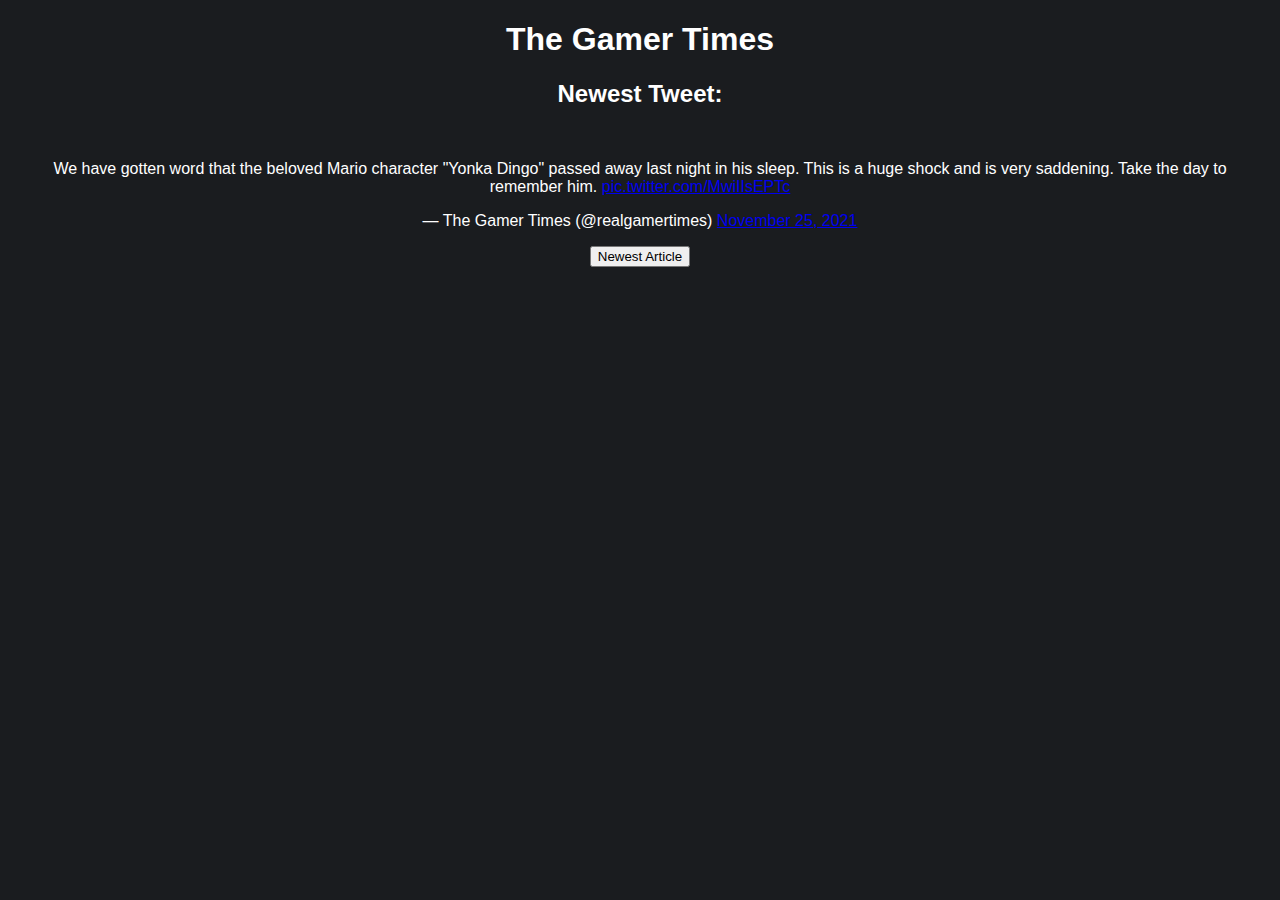
==== index.html @ 6580c7e5 "add newest article button" ====
<!DOCTYPE html>
<link rel="stylesheet" href="style.css">
<script src="script.js"></script>
<html lang="en" dir="ltr">
  <head>
    <meta charset="utf-8">
    <title>The Gamer Times</title>
    <link rel="icon" type="image/x-icon" href="logo.png">
  </head>
  <body>
    <h1 class="title">The Gamer Times</h1>
    <h2>Newest Tweet:</h2>
    <div class="newest">
      <blockquote class="twitter-tweet" data-theme="dark"><p lang="en" dir="ltr">We have gotten word that the beloved Mario character &quot;Yonka Dingo&quot; passed away last night in his sleep. This is a huge shock and is very saddening. Take the day to remember him. <a href="https://t.co/MwiIIsEPTc">pic.twitter.com/MwiIIsEPTc</a></p>&mdash; The Gamer Times (@realgamertimes) <a href="https://twitter.com/realgamertimes/status/1463663732031049733?ref_src=twsrc%5Etfw">November 25, 2021</a></blockquote> <script async src="https://platform.twitter.com/widgets.js" charset="utf-8"></script>
    </div>
    <div class="newarticle">
      <a href="articles/joemas/joemas.html">
        <button type="button" name="articlebutton">Newest Article</button>
      </a>
    </div>
  </body>
</html>
---- style.css ----
body {
  font-family: sans-serif;
  text-align: center;
  color: white;
  background-color: #1a1c1f
}

.newest {
  display: grid;
  place-items: center;
}
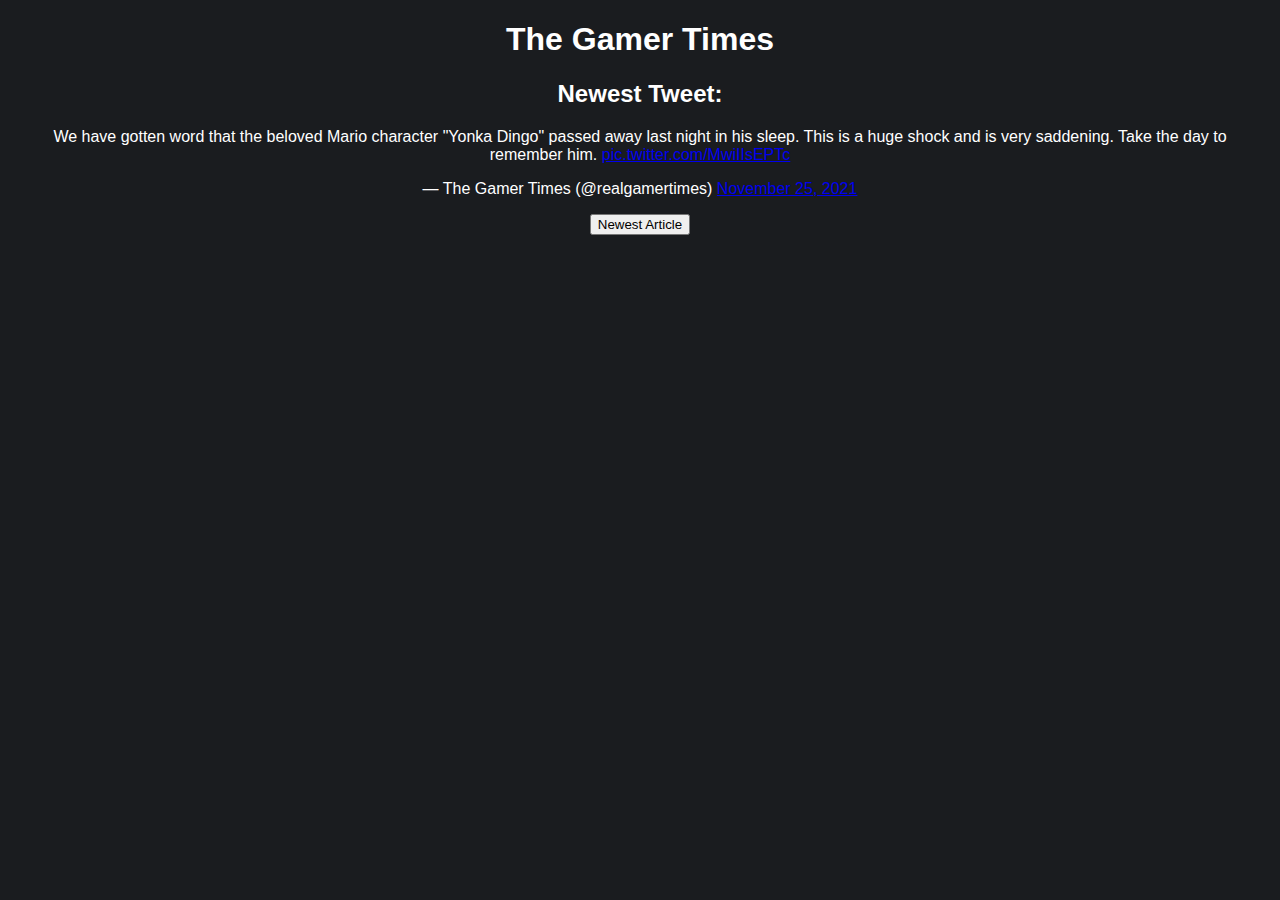
==== commit 9b8efe5d: "change class name" ====
--- a/index.html
+++ b/index.html
@@ -10,7 +10,7 @@
   <body>
     <h1 class="title">The Gamer Times</h1>
     <h2>Newest Tweet:</h2>
-    <div class="newest">
+    <div class="newtweet">
       <blockquote class="twitter-tweet" data-theme="dark"><p lang="en" dir="ltr">We have gotten word that the beloved Mario character &quot;Yonka Dingo&quot; passed away last night in his sleep. This is a huge shock and is very saddening. Take the day to remember him. <a href="https://t.co/MwiIIsEPTc">pic.twitter.com/MwiIIsEPTc</a></p>&mdash; The Gamer Times (@realgamertimes) <a href="https://twitter.com/realgamertimes/status/1463663732031049733?ref_src=twsrc%5Etfw">November 25, 2021</a></blockquote> <script async src="https://platform.twitter.com/widgets.js" charset="utf-8"></script>
     </div>
     <div class="newarticle">
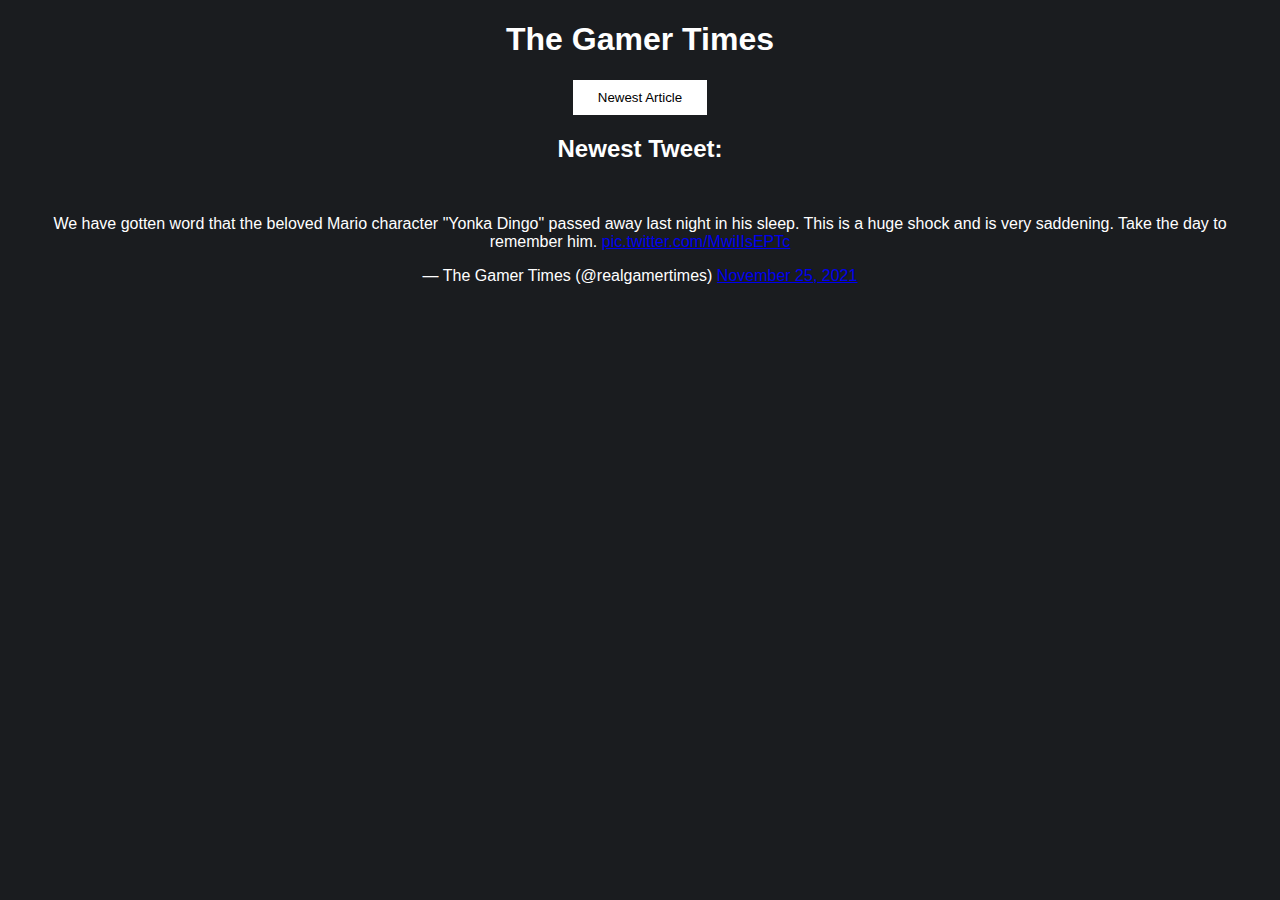
==== commit 204c856a: "epicness" ====
--- a/index.html
+++ b/index.html
@@ -9,14 +9,14 @@
   </head>
   <body>
     <h1 class="title">The Gamer Times</h1>
+    <div class="newarticle">
+      <a href="articles/joemas/joemas.html">
+        <button type="button" class="articlebutton">Newest Article</button>
+      </a>
+    </div>
     <h2>Newest Tweet:</h2>
     <div class="newtweet">
       <blockquote class="twitter-tweet" data-theme="dark"><p lang="en" dir="ltr">We have gotten word that the beloved Mario character &quot;Yonka Dingo&quot; passed away last night in his sleep. This is a huge shock and is very saddening. Take the day to remember him. <a href="https://t.co/MwiIIsEPTc">pic.twitter.com/MwiIIsEPTc</a></p>&mdash; The Gamer Times (@realgamertimes) <a href="https://twitter.com/realgamertimes/status/1463663732031049733?ref_src=twsrc%5Etfw">November 25, 2021</a></blockquote> <script async src="https://platform.twitter.com/widgets.js" charset="utf-8"></script>
     </div>
-    <div class="newarticle">
-      <a href="articles/joemas/joemas.html">
-        <button type="button" name="articlebutton">Newest Article</button>
-      </a>
-    </div>
   </body>
 </html>
--- a/style.css
+++ b/style.css
@@ -5,7 +5,16 @@
   background-color: #1a1c1f
 }
 
-.newest {
+.newtweet {
   display: grid;
   place-items: center;
 }
+
+.articlebutton {
+  background-color: white;
+  text-align: center;
+  font-family: sans-serif;
+  border: none;
+  padding: 10px 25px;
+  cursor: pointer;
+}
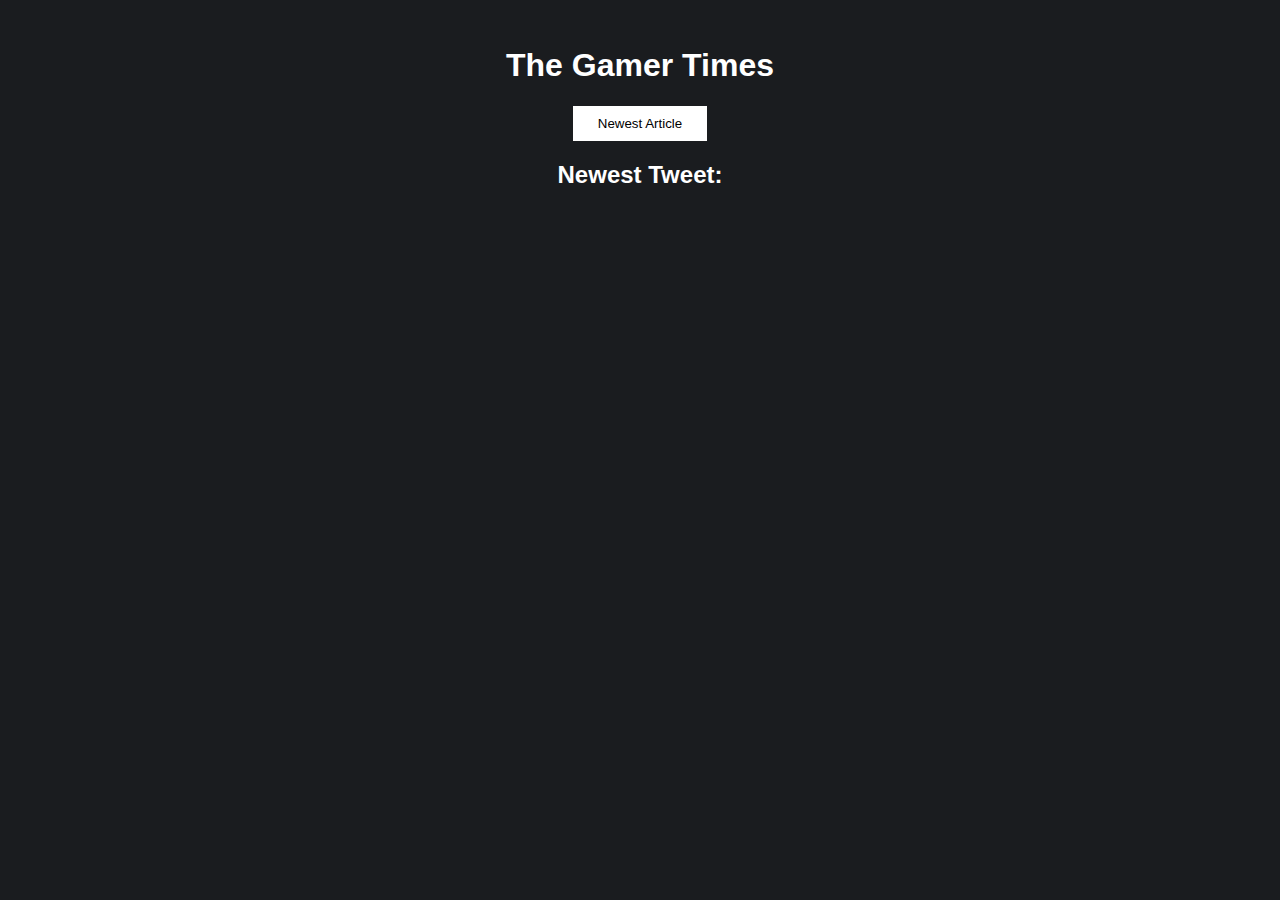
==== commit 7d37e72a: "just reverting a mistake" ====
--- a/index.html
+++ b/index.html
@@ -8,6 +8,7 @@
     <link rel="icon" type="image/x-icon" href="logo.png">
   </head>
   <body>
+    <img src="">
     <h1 class="title">The Gamer Times</h1>
     <div class="newarticle">
       <a href="articles/joemas/joemas.html">
@@ -16,7 +17,7 @@
     </div>
     <h2>Newest Tweet:</h2>
     <div class="newtweet">
-      <blockquote class="twitter-tweet" data-theme="dark"><p lang="en" dir="ltr">We have gotten word that the beloved Mario character &quot;Yonka Dingo&quot; passed away last night in his sleep. This is a huge shock and is very saddening. Take the day to remember him. <a href="https://t.co/MwiIIsEPTc">pic.twitter.com/MwiIIsEPTc</a></p>&mdash; The Gamer Times (@realgamertimes) <a href="https://twitter.com/realgamertimes/status/1463663732031049733?ref_src=twsrc%5Etfw">November 25, 2021</a></blockquote> <script async src="https://platform.twitter.com/widgets.js" charset="utf-8"></script>
+
     </div>
   </body>
 </html>
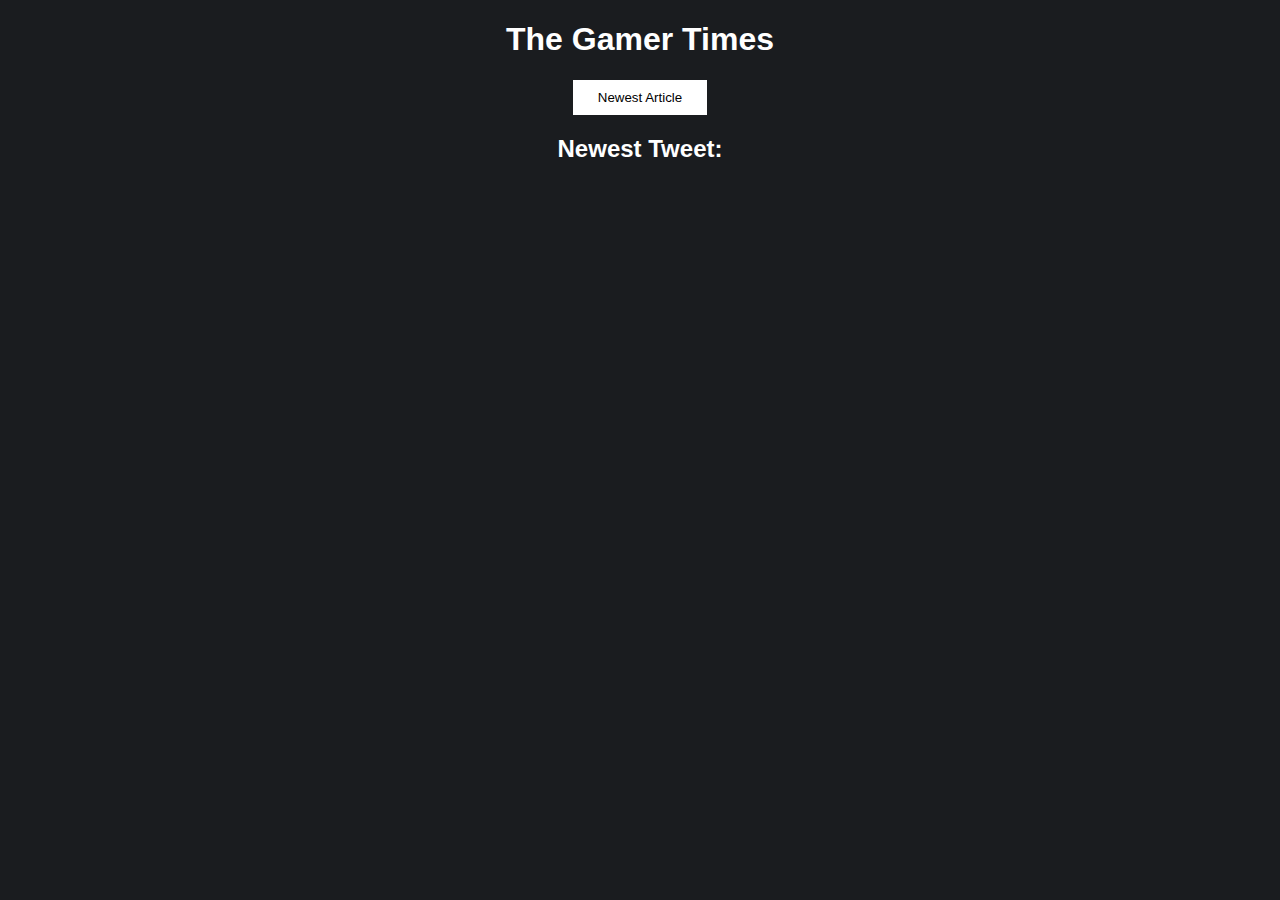
==== commit 26eaf3d9: "im so tired" ====
--- a/index.html
+++ b/index.html
@@ -8,7 +8,6 @@
     <link rel="icon" type="image/x-icon" href="logo.png">
   </head>
   <body>
-    <img src="">
     <h1 class="title">The Gamer Times</h1>
     <div class="newarticle">
       <a href="articles/joemas/joemas.html">
--- a/style.css
+++ b/style.css
@@ -17,4 +17,5 @@
   border: none;
   padding: 10px 25px;
   cursor: pointer;
+
 }
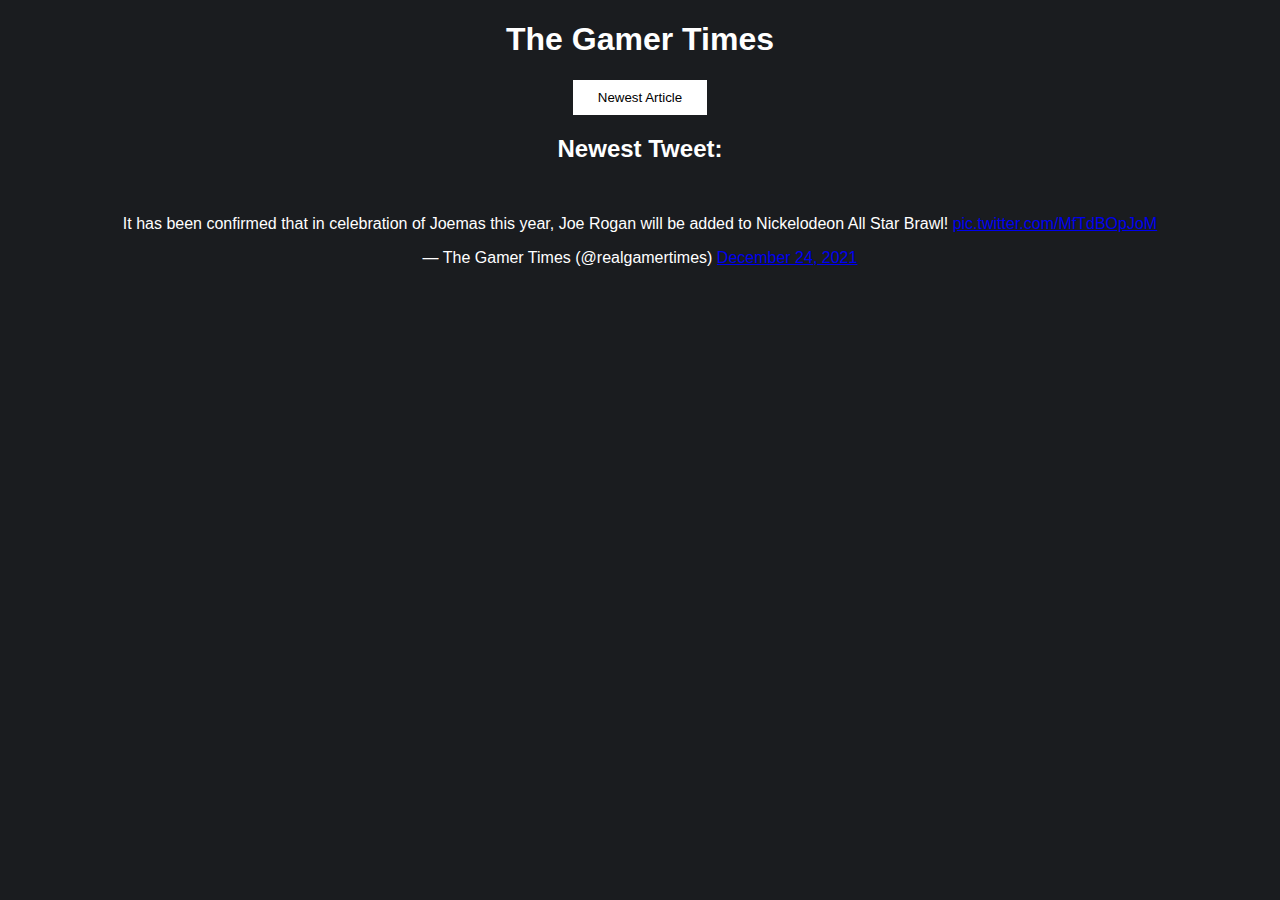
==== commit bd98926f: "update newest tweet" ====
--- a/index.html
+++ b/index.html
@@ -16,7 +16,7 @@
     </div>
     <h2>Newest Tweet:</h2>
     <div class="newtweet">
-
+      <blockquote class="twitter-tweet" data-theme="dark"><p lang="en" dir="ltr">It has been confirmed that in celebration of Joemas this year, Joe Rogan will be added to Nickelodeon All Star Brawl! <a href="https://t.co/MfTdBOpJoM">pic.twitter.com/MfTdBOpJoM</a></p>&mdash; The Gamer Times (@realgamertimes) <a href="https://twitter.com/realgamertimes/status/1474288747550232576?ref_src=twsrc%5Etfw">December 24, 2021</a></blockquote> <script async src="https://platform.twitter.com/widgets.js" charset="utf-8"></script>
     </div>
   </body>
 </html>
